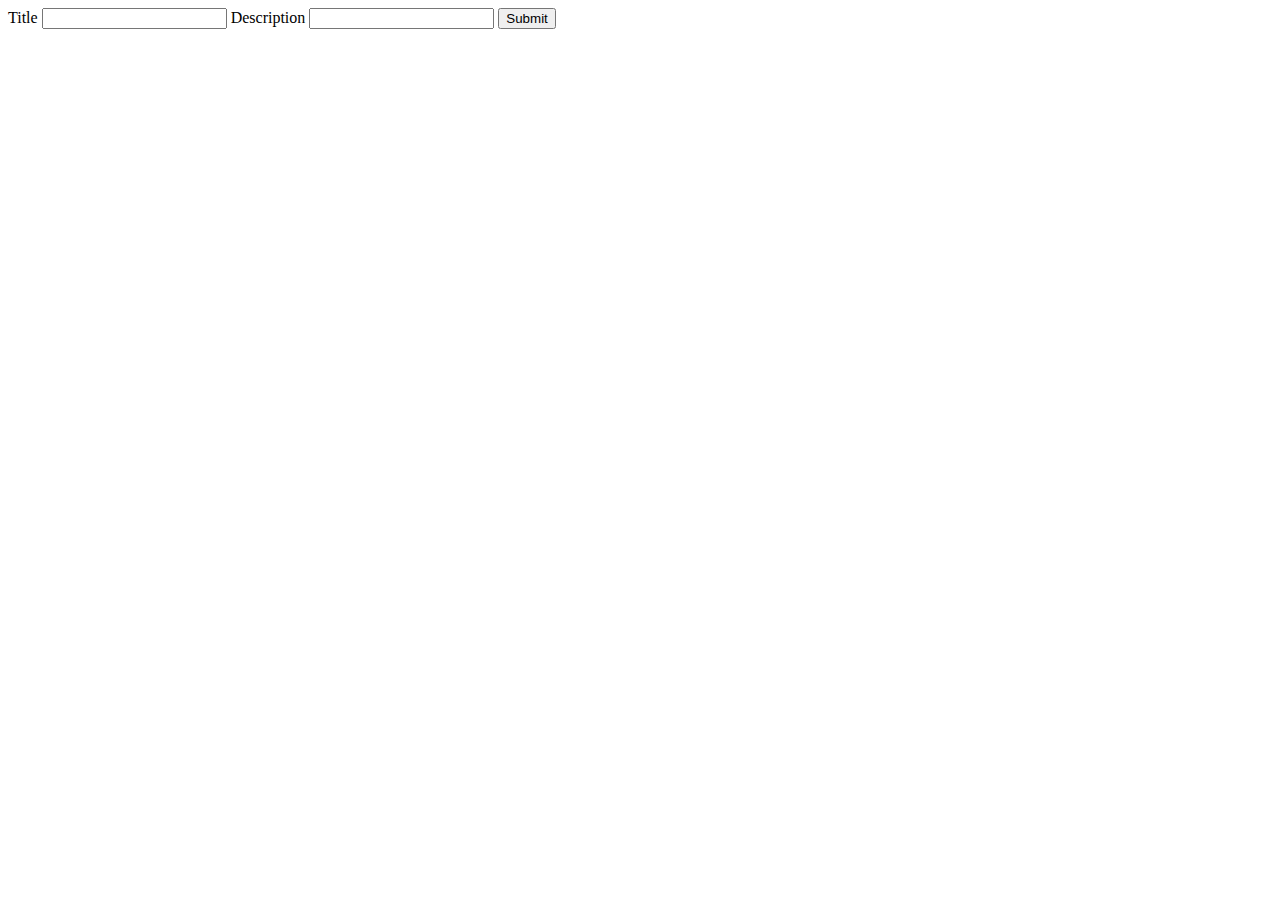
==== target/classes/public/changeNote.html @ 5237c4c0 "session managment" ====
<!DOCTYPE html>
<html lang="en">
<head>
    <meta charset="UTF-8">
    <title>Change note</title>
</head>
<body>
    <form id="myForm">
        <label for="title">Title</label>
        <input type="text" id="title" name="title">

        <label for="description">Description</label>
        <input type="text" id="description" name="description">

        <input type="submit">
    </form>

    <script>
        const queryString = window.location.search;
        const urlParams = new URLSearchParams(queryString);
        const noteID = urlParams.get('id');

        let myForm = document.getElementById('myForm');

        fetch('/notes/'+noteID)
            .then(response =>{
                return response.json();
            }).then(data=>{
            document.getElementById('title').setAttribute('value', data.title);
            document.getElementById('description').setAttribute('value', data.description);
        });

        myForm.addEventListener('submit', event=>{
            event.preventDefault();

            const formData = new FormData(myForm);
            const data = Object.fromEntries(formData);
            console.log(JSON.stringify(data));

            fetch('/notes/'+noteID,{
                method:'patch',
                headers:{
                    'Content-Type':'application/json'
                },
                body: JSON.stringify(data)
            }).then(response =>{
                if (response.ok){
                    window.location.href = "notes.html";
                }
            }).catch(error=>{
                console.log(error);
            })
        });
    </script>
</body>
</html>
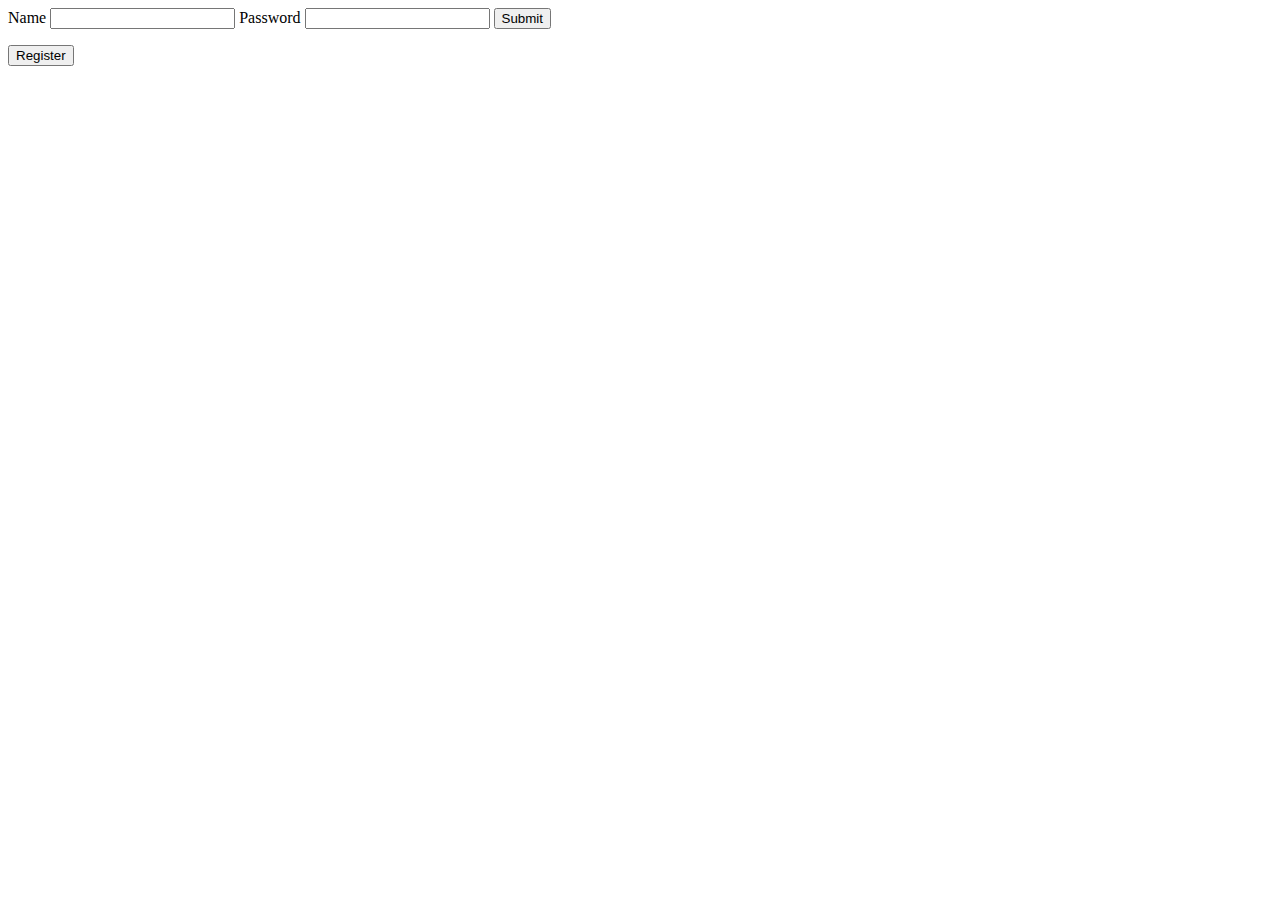
==== commit ac80bd58: "simple frontend to test app in browser" ====
--- a/target/classes/public/changeNote.html
+++ b/target/classes/public/changeNote.html
@@ -3,6 +3,7 @@
 <head>
     <meta charset="UTF-8">
     <title>Change note</title>
+    <script src="redirectNotLoggedUser.js"></script>
 </head>
 <body>
     <form id="myForm">
@@ -22,7 +23,7 @@
 
         let myForm = document.getElementById('myForm');
 
-        fetch('/notes/'+noteID)
+        fetch('api/notes/'+noteID)
             .then(response =>{
                 return response.json();
             }).then(data=>{
@@ -35,9 +36,8 @@
 
             const formData = new FormData(myForm);
             const data = Object.fromEntries(formData);
-            console.log(JSON.stringify(data));
 
-            fetch('/notes/'+noteID,{
+            fetch('api/notes/'+noteID,{
                 method:'patch',
                 headers:{
                     'Content-Type':'application/json'
